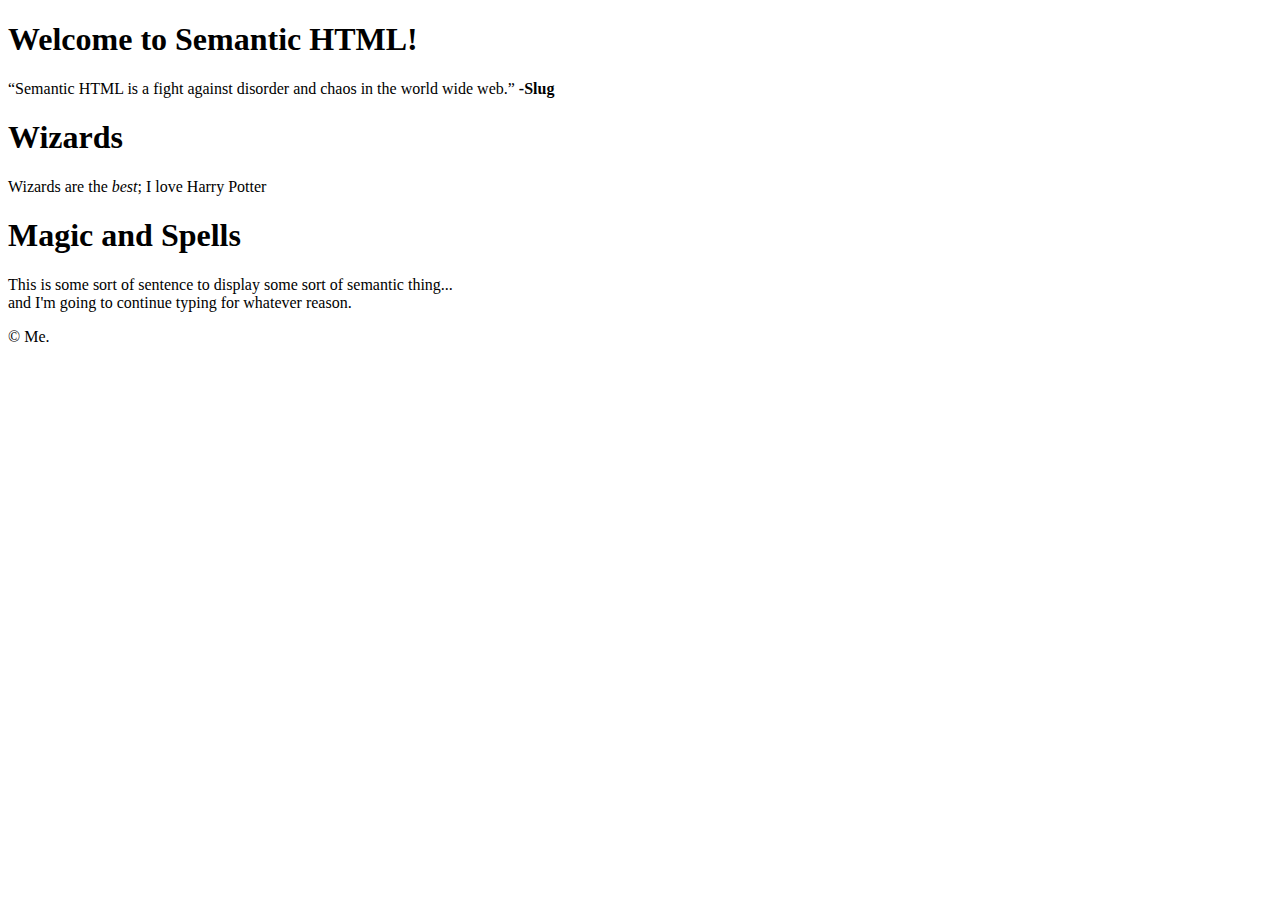
==== index.html @ 39d1b2ce "First commit of the html being changed from yesterday's stuff. Not quite bout me yet." ====
<!DOCTYPE html>
<html>
  <head>
    <title>Semantic HTML Demo</title>
  </head>
  <body>
    <header>
      <h1>Welcome to Semantic HTML!</h1>
      <q>Semantic HTML is a fight against disorder and chaos in the world wide web.</q>
      <strong>-Slug</strong>
    </header>
    <article>
      <section>
        <h1>Wizards</h1>
        <p>Wizards are the <em>best</em>; I love Harry Potter</p>
      </section>
      <section>
        <h1>Magic and Spells</h1>
        <p>This is some sort of sentence to display some sort of semantic thing... <br /> and I'm going to continue typing for whatever reason.</p>
      </section>
    </article>
    <footer>
      <p>&copy; Me.</p>
    </footer>
    <script type="text/javascript" src="app.js"></script>
  </body>
</html>
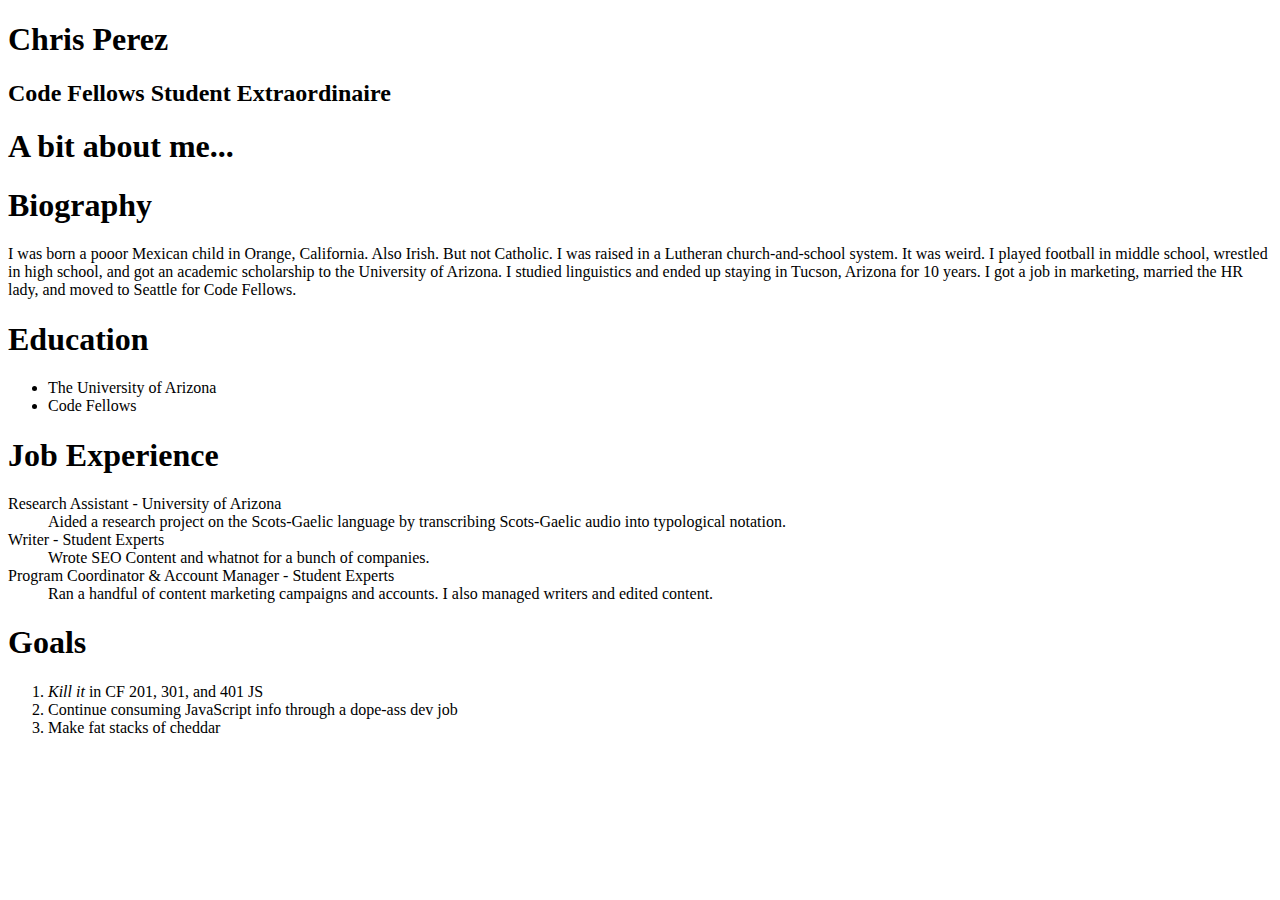
==== commit 2b119e3d: "Changed content to about me" ====
--- a/index.html
+++ b/index.html
@@ -1,26 +1,45 @@
 <!DOCTYPE html>
 <html>
   <head>
-    <title>Semantic HTML Demo</title>
+    <title>Lab 3/16</title>
   </head>
   <body>
     <header>
-      <h1>Welcome to Semantic HTML!</h1>
-      <q>Semantic HTML is a fight against disorder and chaos in the world wide web.</q>
-      <strong>-Slug</strong>
+      <h1>Chris Perez</h1>
+      <h2>Code Fellows Student Extraordinaire</h2>
     </header>
     <article>
+      <h1>A bit about me...</h1>
       <section>
-        <h1>Wizards</h1>
-        <p>Wizards are the <em>best</em>; I love Harry Potter</p>
+        <h1>Biography</h1>
+        <p>I was born a pooor Mexican child in Orange, California. Also Irish. But not Catholic. I was raised in a Lutheran church-and-school system. It was weird. I played football in middle school, wrestled in high school, and got an academic scholarship to the University of Arizona. I studied linguistics and ended up staying in Tucson, Arizona for 10 years. I got a job in marketing, married the HR lady, and moved to Seattle for Code Fellows.</P>
       </section>
       <section>
-        <h1>Magic and Spells</h1>
-        <p>This is some sort of sentence to display some sort of semantic thing... <br /> and I'm going to continue typing for whatever reason.</p>
+        <h1>Education</h1>
+        <ul>
+          <li>The University of Arizona</li>
+          <li>Code Fellows</li>
+        </ul>
+      </section>
+      <section>
+        <h1>Job Experience</h1>
+        <dl>
+          <dt>Research Assistant - University of Arizona</dt>
+          <dd>Aided a research project on the Scots-Gaelic language by transcribing Scots-Gaelic audio into typological notation.</dd>
+          <dt>Writer - Student Experts</dt>
+          <dd>Wrote SEO Content and whatnot for a bunch of companies.</dd>
+          <dt>Program Coordinator &amp; Account Manager - Student Experts</dt>
+          <dd>Ran a handful of content marketing campaigns and accounts. I also managed writers and edited content.</dd>
+        </dl>
       </section>
     </article>
     <footer>
-      <p>&copy; Me.</p>
+      <h1>Goals</h1>
+      <ol>
+        <li><em>Kill it</em> in CF 201, 301, and 401 JS</li>
+        <li>Continue consuming JavaScript info through a dope-ass dev job</li>
+        <li>Make fat stacks of cheddar</li>
+      </ol>
     </footer>
     <script type="text/javascript" src="app.js"></script>
   </body>
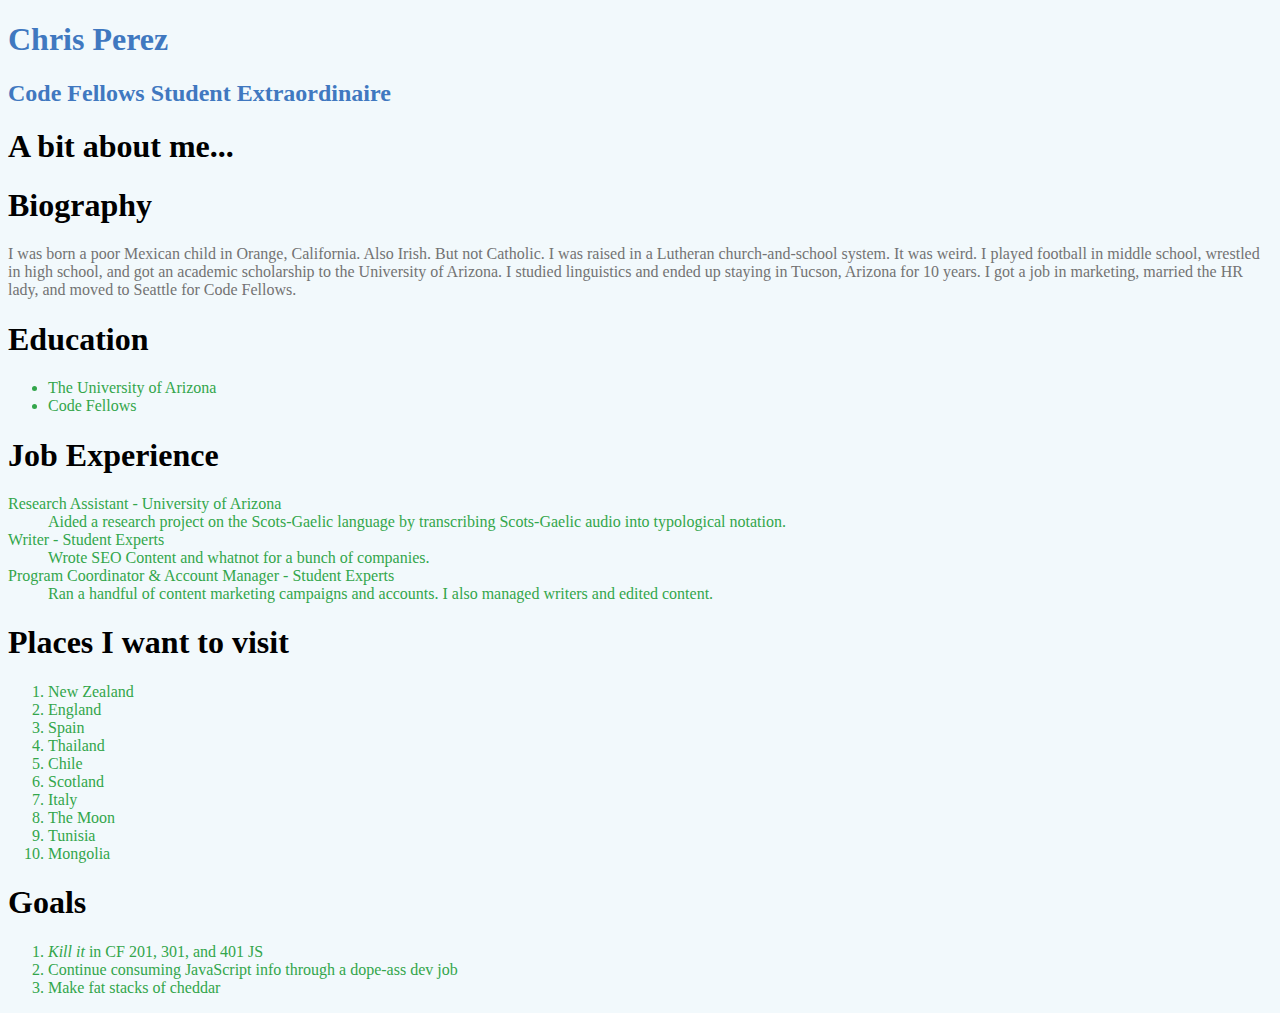
==== commit c1b24f91: "Abt me w/ loop questions and CSS" ====
--- a/index.html
+++ b/index.html
@@ -2,6 +2,7 @@
 <html>
   <head>
     <title>Lab 3/16</title>
+    <link rel="stylesheet" type="text/css" href="style.css"></link>
   </head>
   <body>
     <header>
@@ -12,7 +13,7 @@
       <h1>A bit about me...</h1>
       <section>
         <h1>Biography</h1>
-        <p>I was born a pooor Mexican child in Orange, California. Also Irish. But not Catholic. I was raised in a Lutheran church-and-school system. It was weird. I played football in middle school, wrestled in high school, and got an academic scholarship to the University of Arizona. I studied linguistics and ended up staying in Tucson, Arizona for 10 years. I got a job in marketing, married the HR lady, and moved to Seattle for Code Fellows.</P>
+        <p>I was born a poor Mexican child in Orange, California. Also Irish. But not Catholic. I was raised in a Lutheran church-and-school system. It was weird. I played football in middle school, wrestled in high school, and got an academic scholarship to the University of Arizona. I studied linguistics and ended up staying in Tucson, Arizona for 10 years. I got a job in marketing, married the HR lady, and moved to Seattle for Code Fellows.</P>
       </section>
       <section>
         <h1>Education</h1>
@@ -32,6 +33,21 @@
           <dd>Ran a handful of content marketing campaigns and accounts. I also managed writers and edited content.</dd>
         </dl>
       </section>
+      <section>
+        <h1>Places I want to visit</h1>
+        <ol>
+          <li>New Zealand</li>
+          <li>England</li>
+          <li>Spain</li>
+          <li>Thailand</li>
+          <li>Chile</li>
+          <li>Scotland</li>
+          <li>Italy</li>
+          <li>The Moon</li>
+          <li>Tunisia</li>
+          <li>Mongolia</li>
+        </ol>
+      </section>
     </article>
     <footer>
       <h1>Goals</h1>
@@ -41,6 +57,6 @@
         <li>Make fat stacks of cheddar</li>
       </ol>
     </footer>
-    <script type="text/javascript" src="app.js"></script>
+    <script src="app.js"></script>
   </body>
 </html>
--- a/style.css
+++ b/style.css
@@ -0,0 +1,12 @@
+body {
+  background-color: #F2F9FC;
+}
+header {
+  color: #4078C0;
+}
+p {
+  color: #737373;
+}
+ol, ul, dl {
+  color: #33A64B;
+}
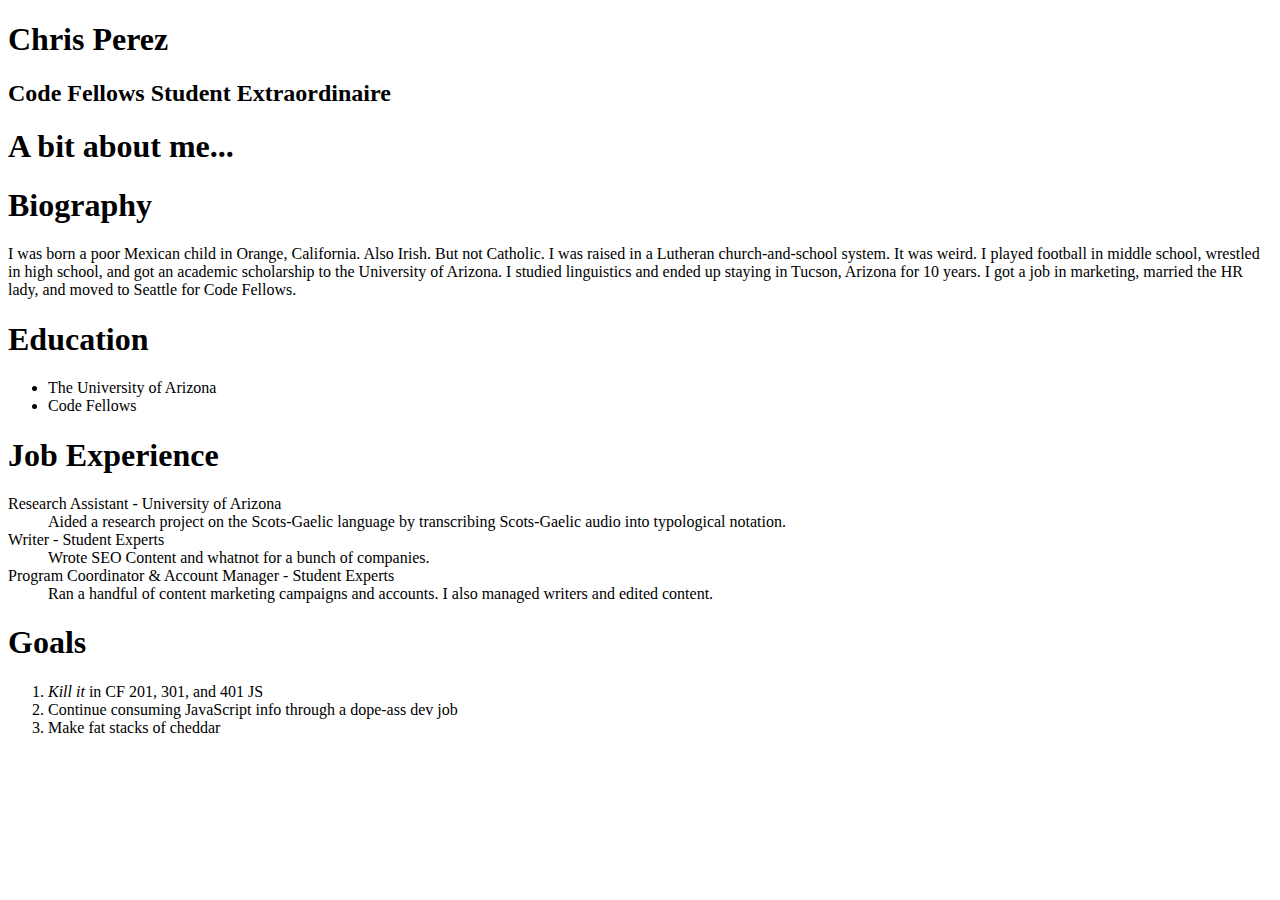
==== commit 5d35a8ad: "Merge branch 'dstineback-master'" ====
--- a/index.html
+++ b/index.html
@@ -2,7 +2,6 @@
 <html>
   <head>
     <title>Lab 3/16</title>
-    <link rel="stylesheet" type="text/css" href="style.css"></link>
   </head>
   <body>
     <header>
@@ -33,21 +32,6 @@
           <dd>Ran a handful of content marketing campaigns and accounts. I also managed writers and edited content.</dd>
         </dl>
       </section>
-      <section>
-        <h1>Places I want to visit</h1>
-        <ol>
-          <li>New Zealand</li>
-          <li>England</li>
-          <li>Spain</li>
-          <li>Thailand</li>
-          <li>Chile</li>
-          <li>Scotland</li>
-          <li>Italy</li>
-          <li>The Moon</li>
-          <li>Tunisia</li>
-          <li>Mongolia</li>
-        </ol>
-      </section>
     </article>
     <footer>
       <h1>Goals</h1>
@@ -57,6 +41,7 @@
         <li>Make fat stacks of cheddar</li>
       </ol>
     </footer>
-    <script src="app.js"></script>
+    <script type="text/javascript" src="app.js"></script>
+
   </body>
 </html>
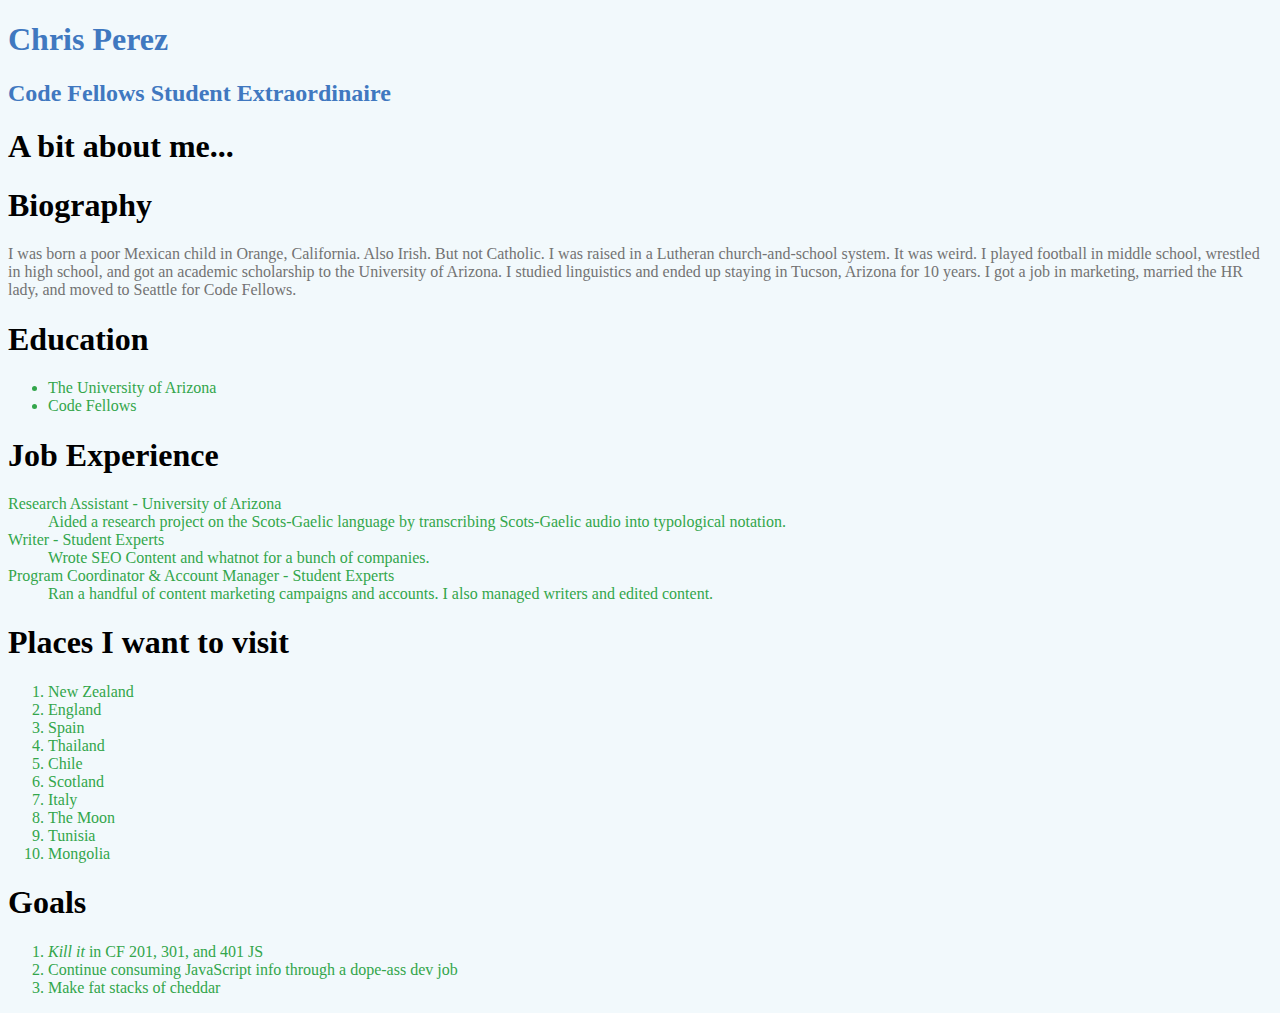
==== commit f594a14c: "resolved merge conflicts" ====
--- a/index.html
+++ b/index.html
@@ -2,6 +2,7 @@
 <html>
   <head>
     <title>Lab 3/16</title>
+    <link rel="stylesheet" type="text/css" href="style.css"></link>
   </head>
   <body>
     <header>
@@ -32,6 +33,21 @@
           <dd>Ran a handful of content marketing campaigns and accounts. I also managed writers and edited content.</dd>
         </dl>
       </section>
+      <section>
+        <h1>Places I want to visit</h1>
+        <ol>
+          <li>New Zealand</li>
+          <li>England</li>
+          <li>Spain</li>
+          <li>Thailand</li>
+          <li>Chile</li>
+          <li>Scotland</li>
+          <li>Italy</li>
+          <li>The Moon</li>
+          <li>Tunisia</li>
+          <li>Mongolia</li>
+        </ol>
+      </section>
     </article>
     <footer>
       <h1>Goals</h1>
@@ -41,7 +57,6 @@
         <li>Make fat stacks of cheddar</li>
       </ol>
     </footer>
-    <script type="text/javascript" src="app.js"></script>
-
+    <script src="app.js"></script>
   </body>
 </html>
--- a/style.css
+++ b/style.css
@@ -0,0 +1,12 @@
+body {
+  background-color: #F2F9FC;
+}
+header {
+  color: #4078C0;
+}
+p {
+  color: #737373;
+}
+ol, ul, dl {
+  color: #33A64B;
+}
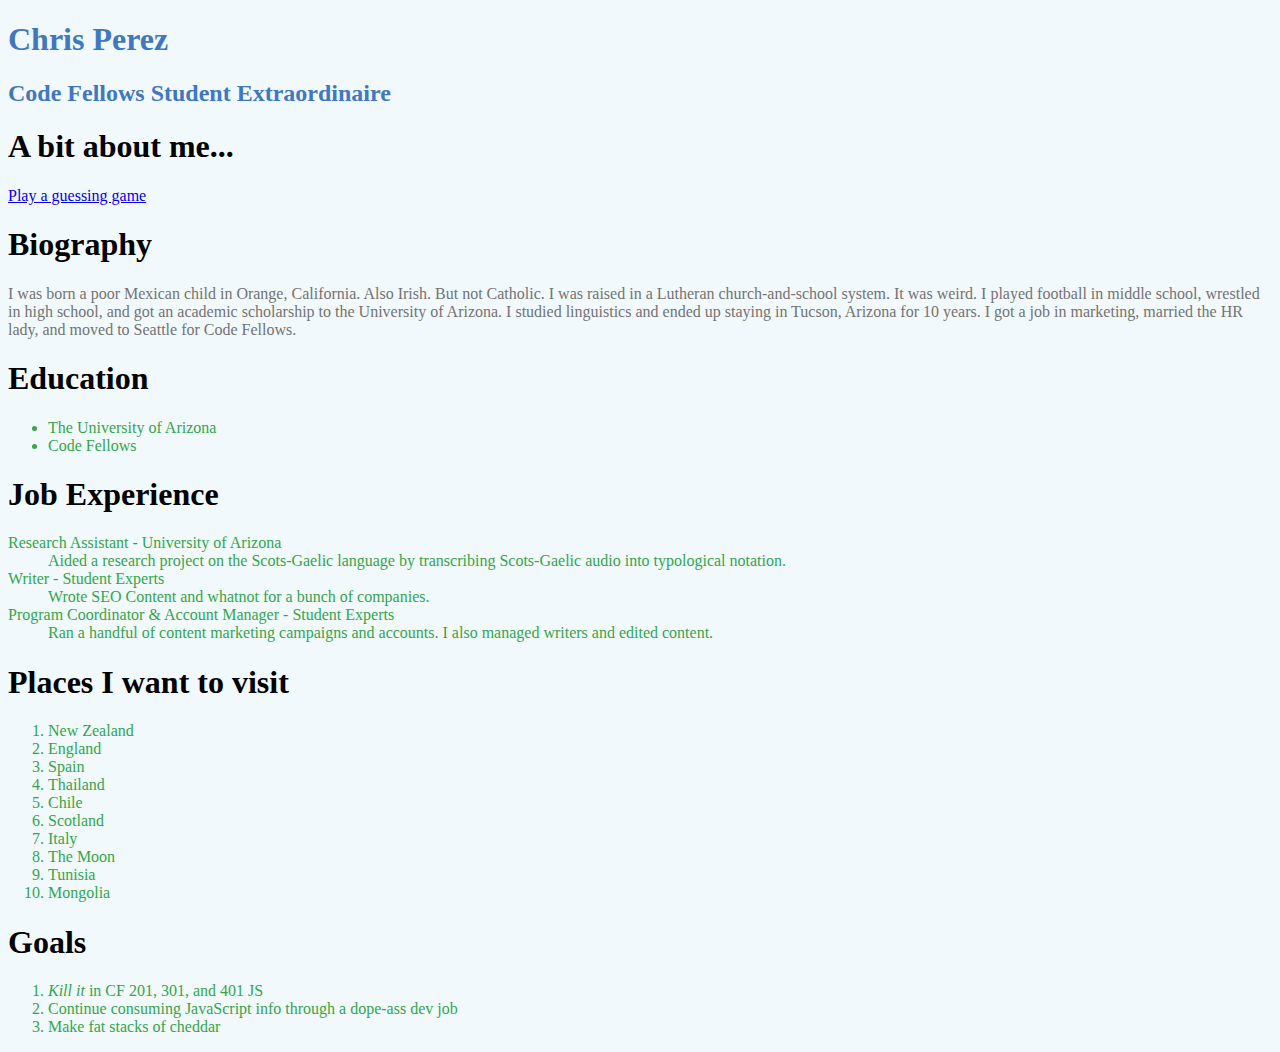
==== commit 28af1879: "Added link to game" ====
--- a/index.html
+++ b/index.html
@@ -11,6 +11,7 @@
     </header>
     <article>
       <h1>A bit about me...</h1>
+      <a href="guessing-game.html">Play a guessing game</a>
       <section>
         <h1>Biography</h1>
         <p>I was born a poor Mexican child in Orange, California. Also Irish. But not Catholic. I was raised in a Lutheran church-and-school system. It was weird. I played football in middle school, wrestled in high school, and got an academic scholarship to the University of Arizona. I studied linguistics and ended up staying in Tucson, Arizona for 10 years. I got a job in marketing, married the HR lady, and moved to Seattle for Code Fellows.</P>
